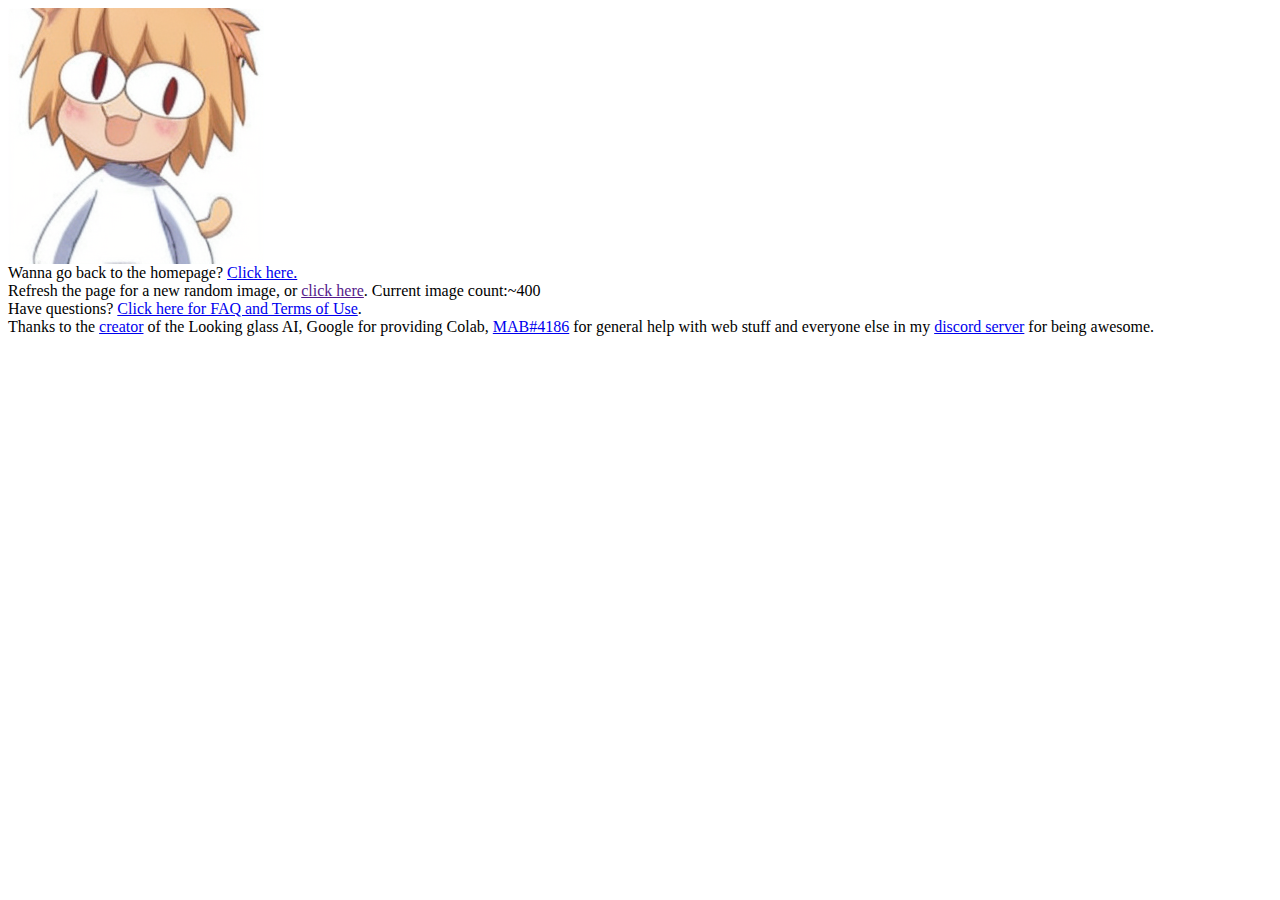
==== index.html @ 43f7febd "Update index.html" ====
<html>
<head>
    <title>This NecoArc Does Not Exist</title>
	    <link rel="shortcut icon" type="image/x-icon" href="favicon.ico?">

</head>
<body>
    <script type="text/javascript">
function getRandomInt(min, max) {
  min = Math.ceil(min);
  max = Math.floor(max);
  return Math.floor(Math.random() * (max - min)) + min; // The maximum is exclusive and the minimum is inclusive
}

document.write('<img src="images/' + getRandomInt(1, 488) + '.png">')
</script>

		<div class="credits">
		Wanna go back to the homepage? <a href="https://absurdismworld.cc">Click here.</a>
		<div class="credits">
        	Refresh the page for a new random image, or <a href="">click here</a>. Current image count:~400
        	<div class="oldsite">
		Have questions? <a href="./faq/index.html">Click here for FAQ and Terms of Use</a>.
		<div class="oldsite0">
		Thanks to the <a href="https://twitter.com/ai_curio">creator</a> of the Looking glass AI, Google for providing Colab, <a href="https://soundcloud.com/mabby502">MAB#4186</a> for general help with web stuff and everyone else in my <a href="https://absurdismworld.github.io/discord">discord server</a> for being awesome.
    </div>
</body>
</html>
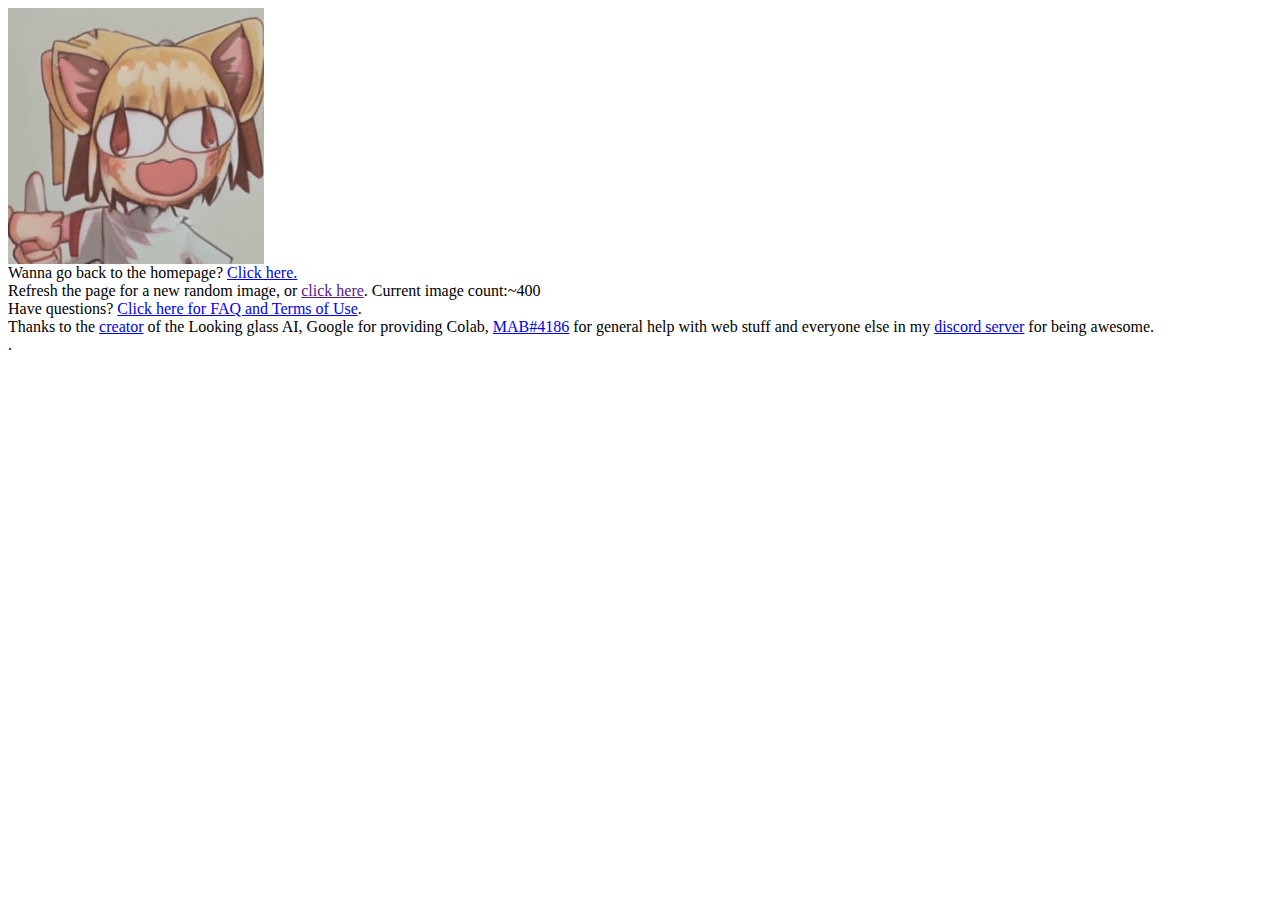
==== commit 437a2170: "Update index.html" ====
--- a/index.html
+++ b/index.html
@@ -26,3 +26,4 @@
     </div>
 </body>
 </html>
+.
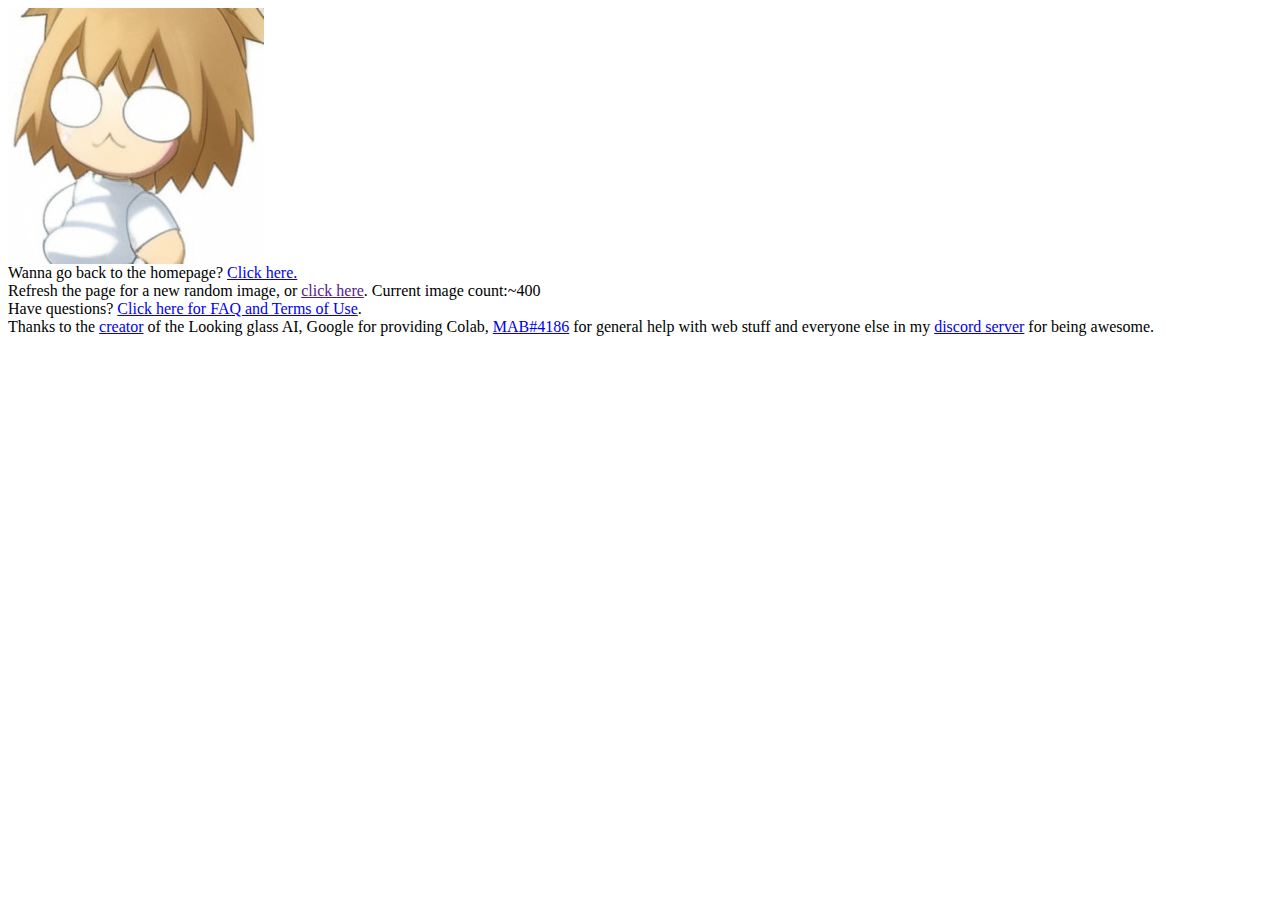
==== commit 58599053: "Update index.html" ====
--- a/index.html
+++ b/index.html
@@ -26,4 +26,3 @@
     </div>
 </body>
 </html>
-.
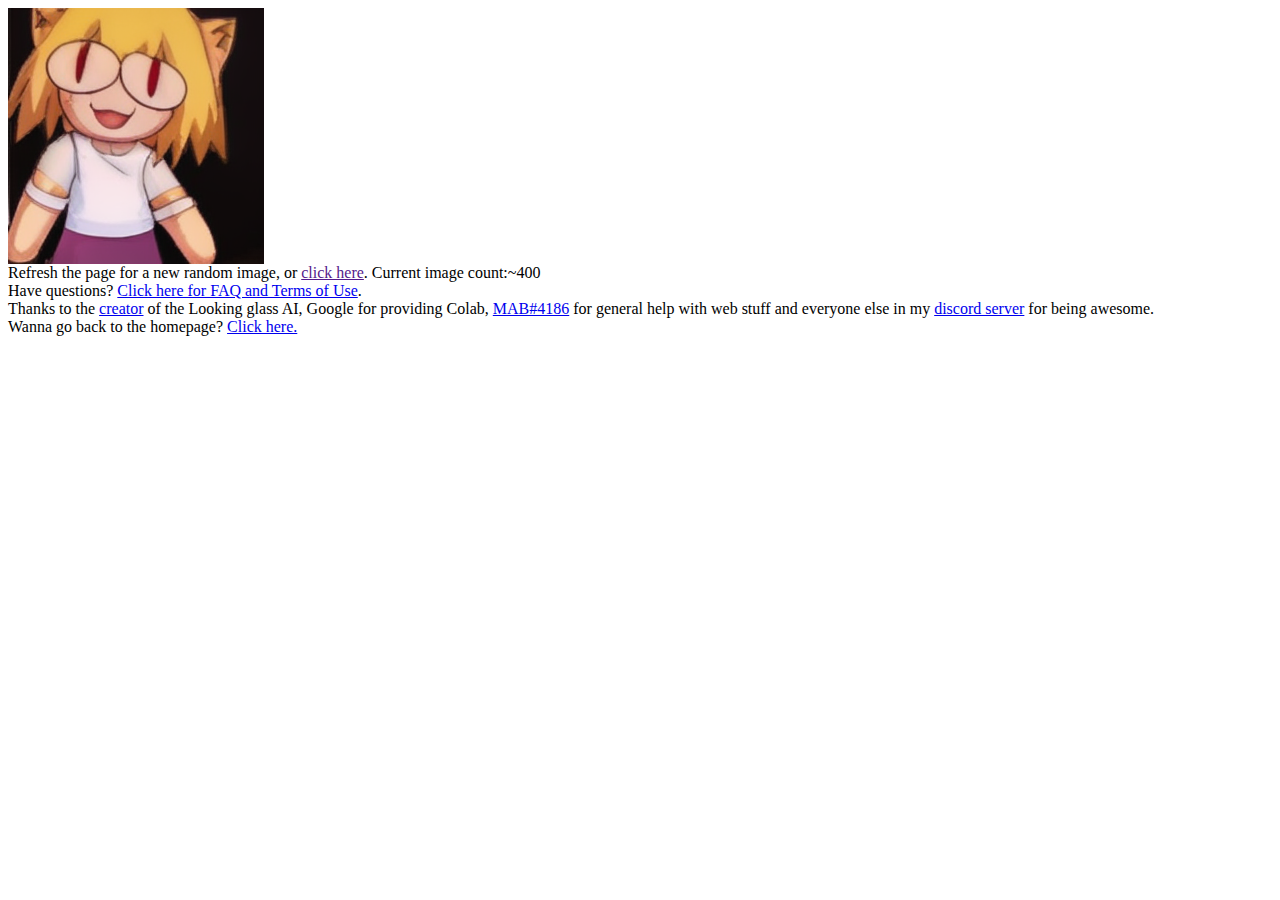
==== commit 1d477de5: "Update index.html" ====
--- a/index.html
+++ b/index.html
@@ -16,13 +16,13 @@
 </script>
 
 		<div class="credits">
-		Wanna go back to the homepage? <a href="https://absurdismworld.cc">Click here.</a>
-		<div class="credits">
         	Refresh the page for a new random image, or <a href="">click here</a>. Current image count:~400
         	<div class="oldsite">
 		Have questions? <a href="./faq/index.html">Click here for FAQ and Terms of Use</a>.
 		<div class="oldsite0">
 		Thanks to the <a href="https://twitter.com/ai_curio">creator</a> of the Looking glass AI, Google for providing Colab, <a href="https://soundcloud.com/mabby502">MAB#4186</a> for general help with web stuff and everyone else in my <a href="https://absurdismworld.github.io/discord">discord server</a> for being awesome.
+		<div class="homepage">
+		Wanna go back to the homepage? <a href="https://absurdismworld.cc">Click here.</a>
     </div>
 </body>
 </html>
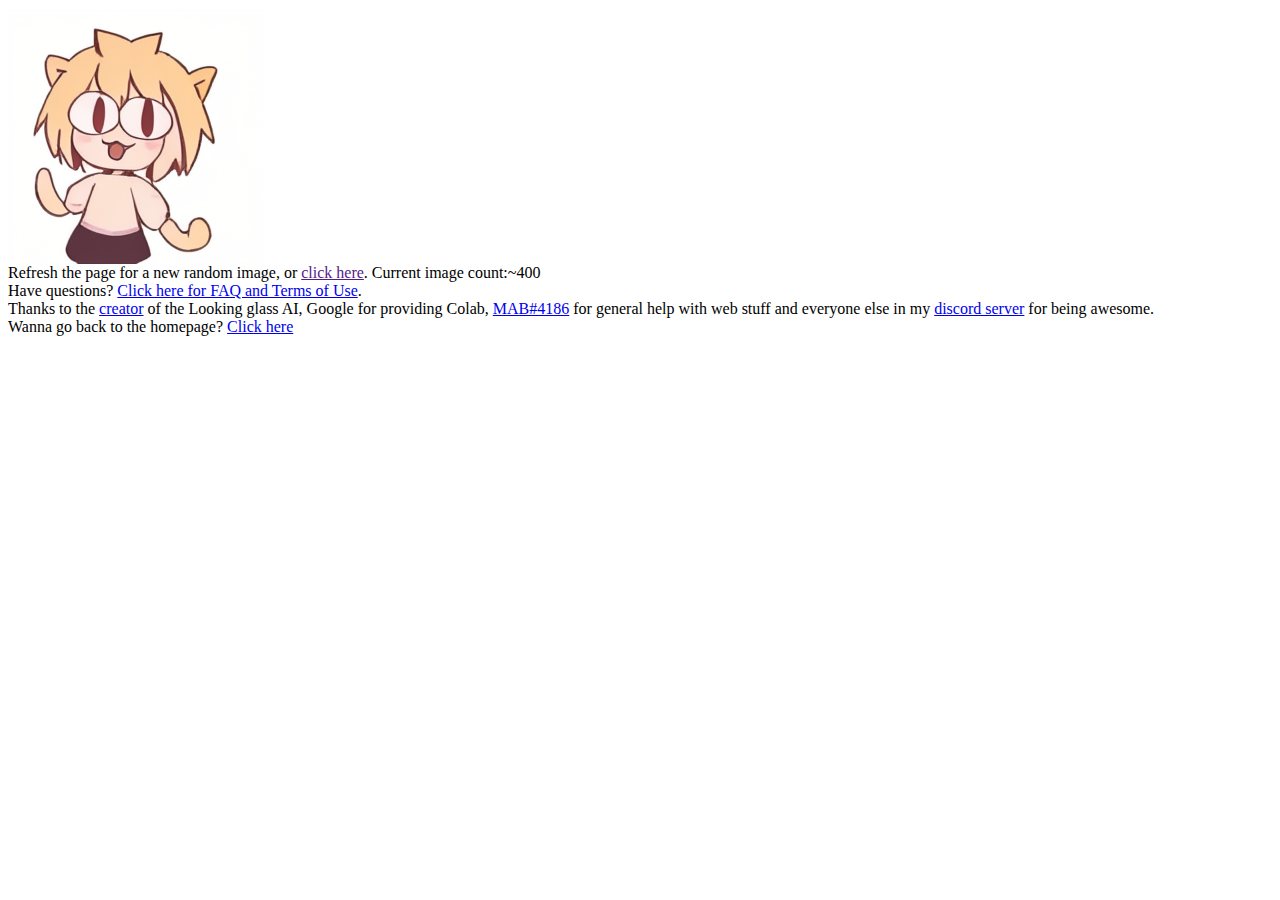
==== commit 772013bc: "Update index.html" ====
--- a/index.html
+++ b/index.html
@@ -22,7 +22,7 @@
 		<div class="oldsite0">
 		Thanks to the <a href="https://twitter.com/ai_curio">creator</a> of the Looking glass AI, Google for providing Colab, <a href="https://soundcloud.com/mabby502">MAB#4186</a> for general help with web stuff and everyone else in my <a href="https://absurdismworld.github.io/discord">discord server</a> for being awesome.
 		<div class="homepage">
-		Wanna go back to the homepage? <a href="https://absurdismworld.cc">Click here.</a>
+		Wanna go back to the homepage? <a href="https://absurdismworld.cc">Click here</a>
     </div>
 </body>
 </html>
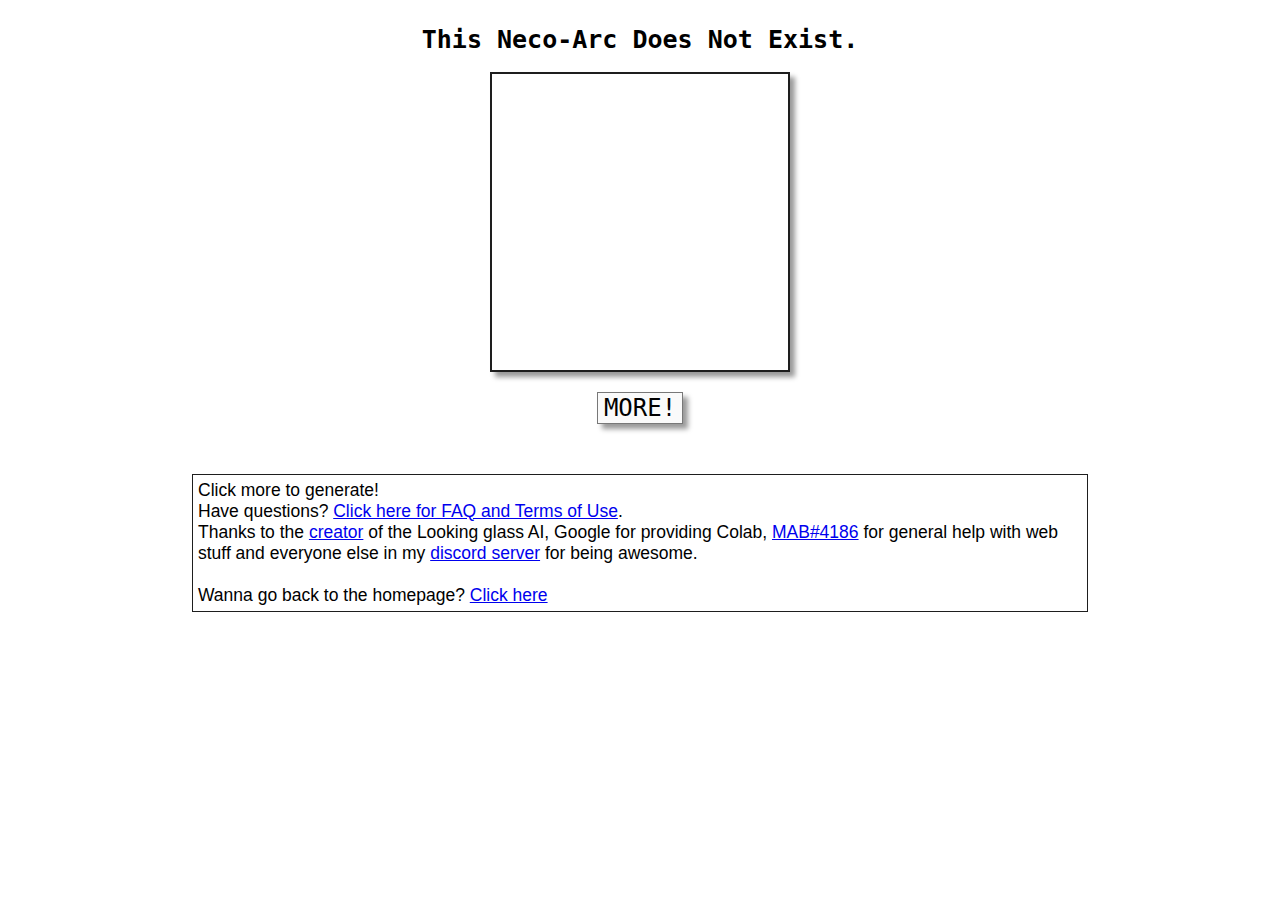
==== commit 4a403ed5: "Update index.html" ====
--- a/index.html
+++ b/index.html
@@ -1,28 +1,100 @@
-<html>
+<!DOCTYPE html>
 <head>
-    <title>This NecoArc Does Not Exist</title>
-	    <link rel="shortcut icon" type="image/x-icon" href="favicon.ico?">
-
+    <title>This Neco-Arc Does Not Exist</title>
+    <meta name="description" content="Procedurally generated Neco-Arcs">
 </head>
 <body>
-    <script type="text/javascript">
-function getRandomInt(min, max) {
-  min = Math.ceil(min);
-  max = Math.floor(max);
-  return Math.floor(Math.random() * (max - min)) + min; // The maximum is exclusive and the minimum is inclusive
-}
-
-document.write('<img src="images/' + getRandomInt(1, 488) + '.png">')
-</script>
-
-		<div class="credits">
-        	Refresh the page for a new random image, or <a href="">click here</a>. Current image count:~400
-        	<div class="oldsite">
-		Have questions? <a href="./faq/index.html">Click here for FAQ and Terms of Use</a>.
-		<div class="oldsite0">
-		Thanks to the <a href="https://twitter.com/ai_curio">creator</a> of the Looking glass AI, Google for providing Colab, <a href="https://soundcloud.com/mabby502">MAB#4186</a> for general help with web stuff and everyone else in my <a href="https://absurdismworld.github.io/discord">discord server</a> for being awesome.
-		<div class="homepage">
-		Wanna go back to the homepage? <a href="https://absurdismworld.cc">Click here</a>
+    <div class="container">
+        <h1 id="neco-title">This Neco-Arc Does Not Exist.</h1>
+        <img id="neco-arc">
+        <button id="neco-more">MORE!</button>
+        <div id="credits">
+			Click more to generate!<br>
+            Have questions? <a href="./faq/index.html">Click here for FAQ and Terms of Use</a>.<br>
+            Thanks to the <a href="https://twitter.com/ai_curio">creator</a> of the Looking glass AI, Google for providing Colab, <a href="https://soundcloud.com/mabby502">MAB#4186</a> for general help with web stuff and everyone else in my <a href="https://absurdismworld.github.io/discord">discord server</a> for being awesome.<br><br>
+            Wanna go back to the homepage? <a href="https://absurdismworld.cc">Click here</a>
+        </div>
     </div>
 </body>
-</html>
+
+<style>
+    body, html {
+        margin: 0;
+        padding: 0;
+        font-size: 25px;
+    }
+    body * {
+	    -webkit-font-smoothing: antialiased;
+	    -moz-osx-font-smoothing: grayscale;
+	    font-family: Courier Prime;
+	    font-size: 24px;
+	    box-sizing: border-box;
+    }
+    #neco-title {
+        display: block;
+        margin: auto;
+        padding: 0 0 .7rem;
+        text-align: center;
+        font-size: 1rem;
+        font-family: monospace;
+    }
+    .container {
+        display: block;
+        position: relative;
+        width: 100vw;
+        height: 100vh;
+        padding: 1rem;
+    }
+    #neco-arc {
+        width: 300px;
+        height: 300px;
+        object-fit: contain;
+        display: block;
+        margin: auto;
+        outline: solid .1rem rgb(30,30,30);
+        outline-offset: -.1rem;
+        box-shadow: .2rem .2rem .2rem rgba(0,0,0,0.4);
+    }
+    #neco-more {
+        display: block;
+        margin: auto;
+        text-align: center;
+        margin: .8rem auto;
+        border: solid .04rem rgb(120,120,120);
+        background: rgb(250,250,250);
+        box-shadow: .2rem .2rem .2rem rgba(0,0,0,0.4);
+        cursor: pointer;
+        font-family: monospace;
+    }
+    #neco-more:hover {
+        box-shadow: .2rem .2rem .2rem rgba(0,0,0,0.7);
+    }
+    #neco-more:active {
+        box-shadow: .2rem .2rem .2rem rgba(0,0,0,0.9);
+        background: rgb(245,245,245);
+    }
+    #credits {
+        display: block;
+        margin: 2rem auto;
+        border: solid .04rem rgb(30,30,30);
+        font-family: Arial, Helvetica, sans-serif;
+        padding: .2rem;
+        width: 70vw;
+        font-size: .7rem;
+    }
+    #credits a {
+        font-size: .7rem;
+        font-family: inherit;
+    }
+</style>
+
+<script>
+function getRandomInt(min, max) {
+    min = Math.ceil(min);
+    max = Math.floor(max);
+    return Math.floor(Math.random() * (max - min)) + min;
+}
+    document.getElementById("neco-more").onclick = function(){
+        document.getElementById("neco-arc").src = 'images/' + getRandomInt(1, 488) + '.png'
+    }
+</script>
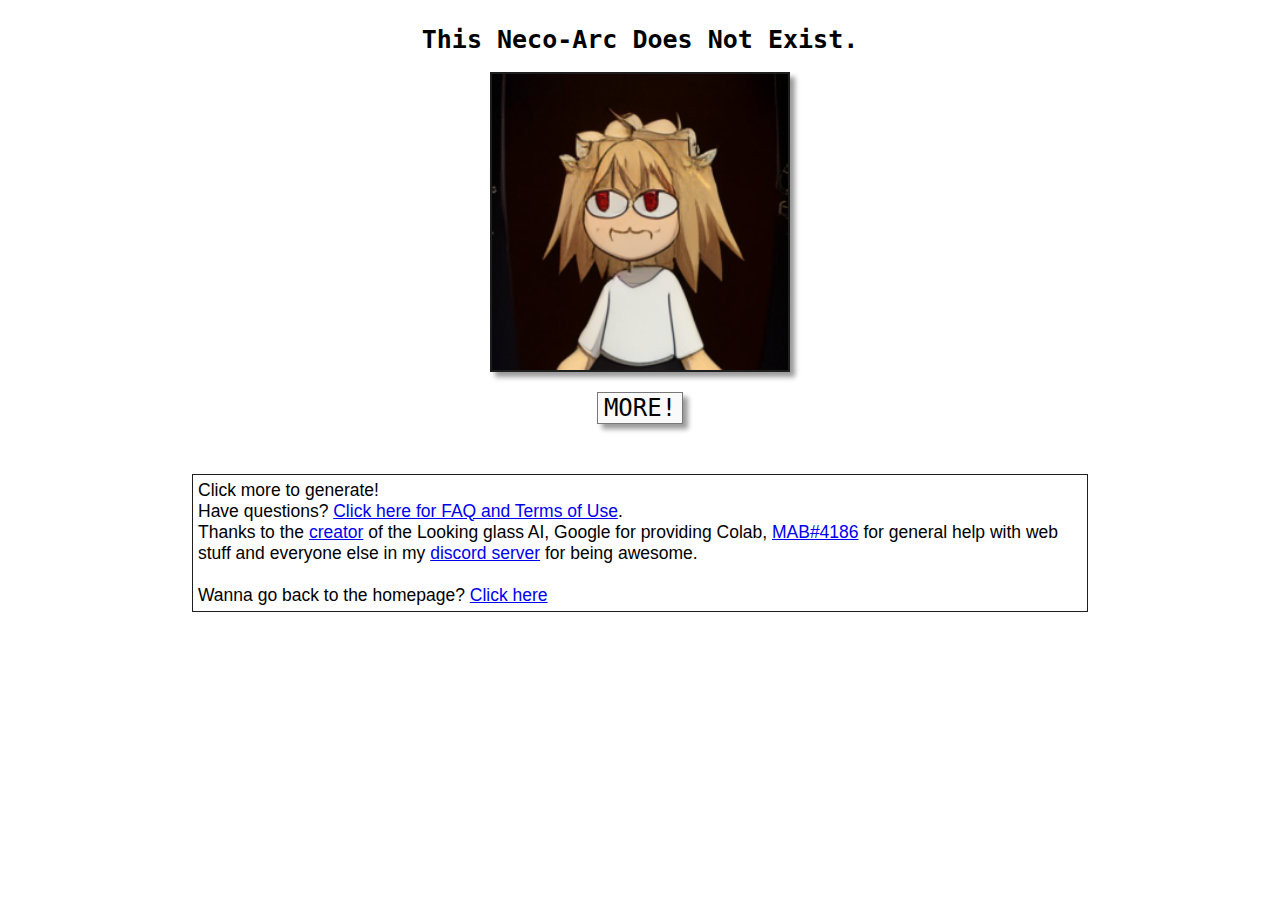
==== commit dbea6043: "Show image immediately on load" ====
--- a/index.html
+++ b/index.html
@@ -94,6 +94,7 @@
     max = Math.floor(max);
     return Math.floor(Math.random() * (max - min)) + min;
 }
+    document.getElementById("neco-arc").src = 'images/' + getRandomInt(1, 488) + '.png'
     document.getElementById("neco-more").onclick = function(){
         document.getElementById("neco-arc").src = 'images/' + getRandomInt(1, 488) + '.png'
     }
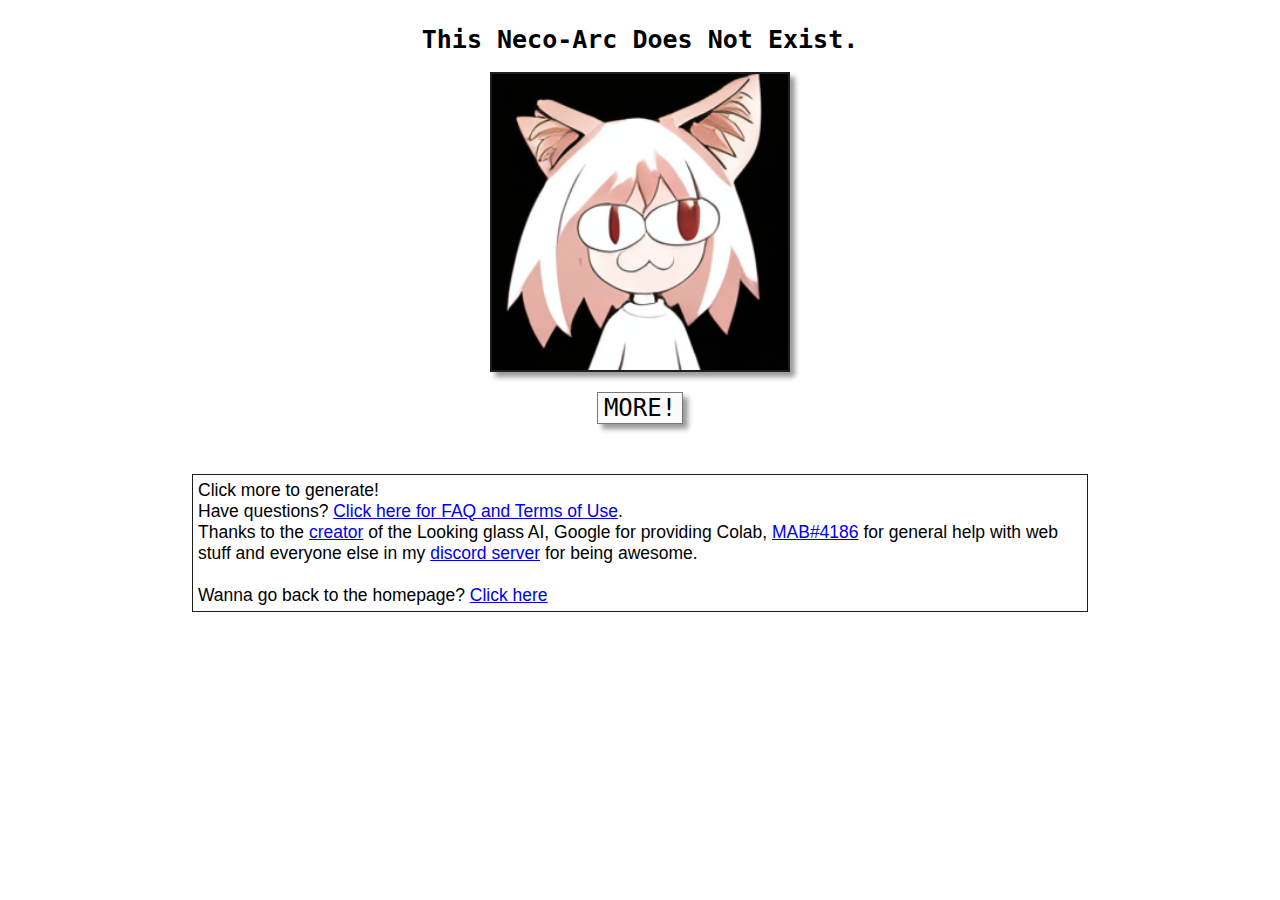
==== commit 82f5aff5: "Update index.html" ====
--- a/index.html
+++ b/index.html
@@ -1,5 +1,6 @@
 <!DOCTYPE html>
 <head>
+    <link rel="shortcut icon" type="image/x-icon" href="favicon.ico?">
     <title>This Neco-Arc Does Not Exist</title>
     <meta name="description" content="Procedurally generated Neco-Arcs">
 </head>
